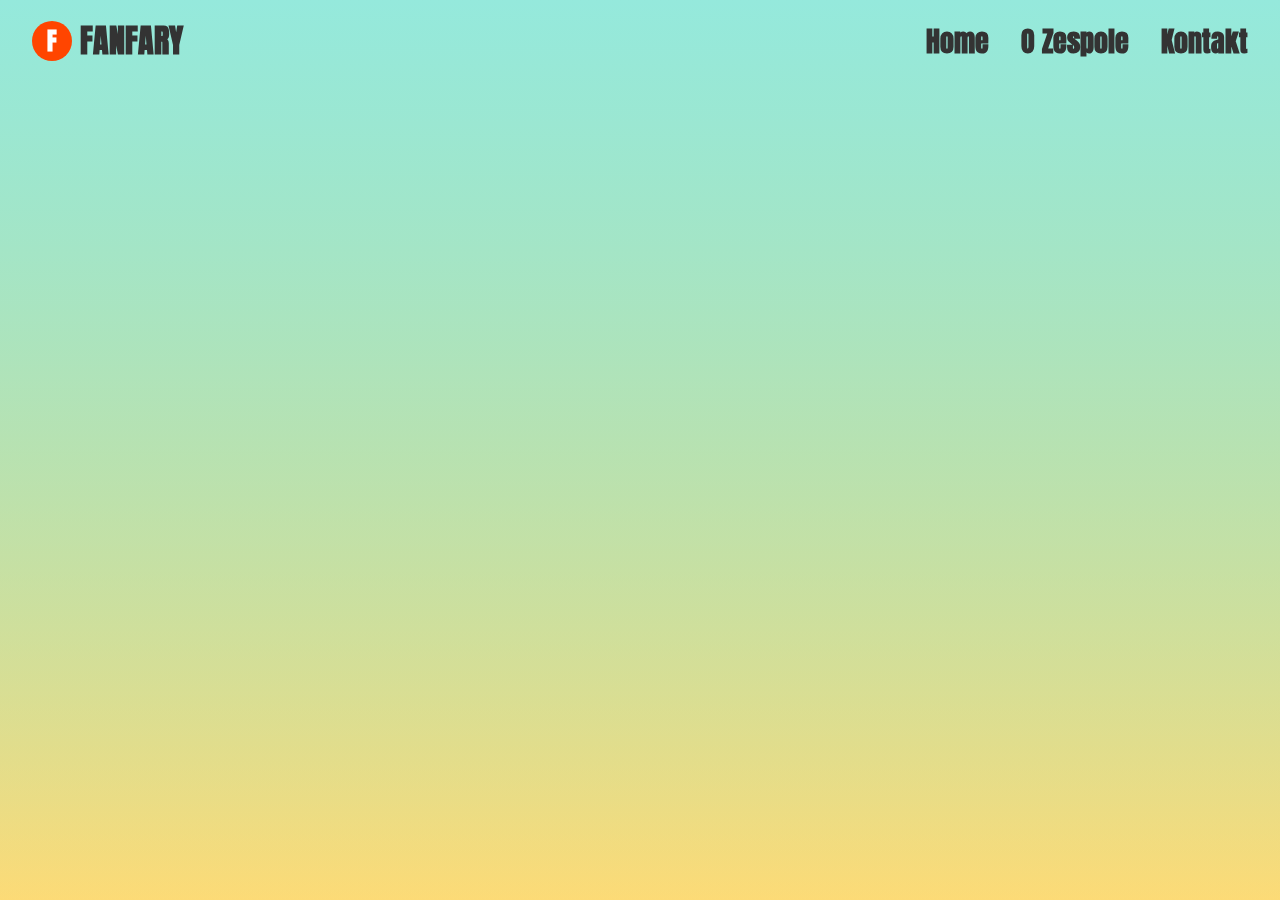
==== about.html @ 00285b22 "first commit" ====
<!DOCTYPE html>
<html lang="pl">
	<head>
		<meta charset="UTF-8" />
		<meta name="viewport" content="width=device-width, initial-scale=1.0" />
		<link rel="stylesheet" href="./css/main.css" />
		<link
			href="https://fonts.googleapis.com/css2?family=Anton&display=swap"
			rel="stylesheet" />
		<title>O Zespole</title>
	</head>
	<body>
		<header>
			<!-- NAV -->
			<nav class="nav">
				<!-- Logo -->
				<div class="nav__logo">
					<div class="nav__logo-circle">F</div>
					<span class="nav__logo-text">FANFARY</span>
				</div>
				<!-- Menu -->
				<ul class="nav__menu">
					<li class="nav__menu-item">
						<a href="./index.html" class="nav__link">Home</a>
					</li>
					<li class="nav__menu-item">
						<a href="./about.html" class="nav__link">O Zespole</a>
					</li>
					<li class="nav__menu-item">
						<a href="#contact" class="nav__link">Kontakt</a>
					</li>
				</ul>
			</nav>
		</header>
		<main>
			<section class="about-page">
				<h1 class="about-page__title">
					<span class="hero__accent">Fanfary</span> współtworzone są przez dwóch
					muzyków:
				</h1>
				<div class="about-page__cards">
					<div class="about-page__card">
						<img
							src="./IMG/Kurowski.jpg"
							alt="Członek zespołu"
							class="about-page__image" />
						<div class="about-page__content">
							<h3 class="about-page__name">Dominik Kurowski</h3>
							<p class="about-page__description">
								Lorem ipsum dolor sit amet consectetur, adipisicing elit.
								Delectus, tempore! Sit eligendi earum aliquam incidunt, deserunt
								sapiente quis aperiam consequatur. Veniam sapiente optio sit,
								aspernatur saepe eius aliquid doloribus itaque! Lorem ipsum
								Lorem ipsum dolor sit, amet consectetur adipisicing elit. Iusto
								a tenetur labore ad cum? Sint eaque autem, consectetur error
								officiis voluptate consequuntur harum, voluptates porro
								obcaecati ipsam reprehenderit velit ducimus. Lorem ipsum dolor
								sit amet consectetur adipisicing elit. At, nostrum aliquam,
								eligendi voluptatem corrupti maxime minima, beatae neque maiores
								dicta cupiditate consectetur cumque sapiente corporis! Cumque at
								eaque vel dolorem.
							</p>
						</div>
					</div>
					<div class="about-page__card">
						<img
							src="./IMG/Ten drugi.jpg"
							alt="Członek zespołu"
							class="about-page__image" />
						<div class="about-page__content">
							<h3 class="about-page__name">Imię Nazwisko</h3>
							<p class="about-page__description">
								Lorem ipsum dolor sit amet consectetur, adipisicing elit.
								Delectus, tempore! Sit eligendi earum aliquam incidunt, deserunt
								sapiente quis aperiam consequatur. Veniam sapiente optio sit,
								aspernatur saepe eius aliquid doloribus itaque! Lorem ipsum
								Lorem ipsum dolor sit, amet consectetur adipisicing elit. Iusto
								a tenetur labore ad cum? Sint eaque autem, consectetur error
								officiis voluptate consequuntur harum, voluptates porro
								obcaecati ipsam reprehenderit velit ducimus. Lorem ipsum dolor
								sit amet consectetur adipisicing elit. At, nostrum aliquam,
								eligendi voluptatem corrupti maxime minima, beatae neque maiores
								dicta cupiditate consectetur cumque sapiente corporis! Cumque at
								eaque vel dolorem.
							</p>
						</div>
					</div>
				</div>
			</section>
		</main>
	</body>
</html>
---- css/main.css ----
* {
  margin: 0;
  padding: 0;
  box-sizing: border-box;
}

body {
  margin: 0;
  font-family: "Roboto", sans-serif;
  background: linear-gradient(to bottom, #95e9dc, rgba(250, 191, 14, 0.3411764706));
  min-height: 100vh;
  color: #333;
}

.nav {
  display: flex;
  justify-content: space-between;
  align-items: center;
  font-family: "Anton", sans-serif;
  padding: 1rem 2rem;
  position: fixed;
  top: 0;
  width: 100%;
}
.nav__logo {
  display: flex;
  align-items: center;
}
.nav__logo-circle {
  width: 40px;
  height: 40px;
  background-color: #ff4500;
  border-radius: 50%;
  display: flex;
  justify-content: center;
  align-items: center;
  font-size: 1.5rem;
  font-weight: bold;
  color: #fff;
  margin-right: 0.5rem;
}
.nav__logo-text {
  font-size: 2rem;
  font-weight: bold;
  color: #333;
}
.nav__menu {
  list-style: none;
  display: flex;
  gap: 2rem;
}
.nav__menu .nav__link {
  text-decoration: none;
  font-size: 1.75rem;
  font-weight: 600;
  color: #333;
  transition: color 0.3s ease;
}
.nav__menu .nav__link:hover {
  color: #ff4500;
}

.hero {
  display: flex;
  justify-content: center;
  flex-direction: column;
  align-items: center;
  text-align: center;
  height: 100vh;
  background: transparent;
  color: #333;
}
.hero__accent {
  color: #ff4500;
}
.hero__title {
  font-family: "Anton", sans-serif;
  font-size: 3rem;
  line-height: 1.5;
  margin-bottom: 2rem;
}
.hero__title span {
  display: inline-block;
  opacity: 0;
  transform: translateY(20px);
  animation: fadeInUp 1s ease forwards;
}
.hero__title span:nth-child(1) {
  animation-delay: 0.2s;
}
.hero__title span:nth-child(2) {
  animation-delay: 0.4s;
}
.hero__title span:nth-child(3) {
  animation-delay: 0.6s;
}
.hero__title span:nth-child(4) {
  animation-delay: 0.8s;
}
.hero__title span:nth-child(5) {
  animation-delay: 1s;
}
.hero__title span:nth-child(6) {
  animation-delay: 1.2s;
}
.hero__title span:nth-child(7) {
  animation-delay: 1.4s;
}
.hero__title span:nth-child(8) {
  animation-delay: 1.6s;
}
.hero__title span:nth-child(9) {
  animation-delay: 1.8s;
}
.hero__image {
  max-width: 30%;
  height: auto;
  border-radius: 8px;
  box-shadow: 0 4px 15px rgba(0, 0, 0, 0.2);
  margin-bottom: 4rem;
  opacity: 0;
  transform: translateY(20px);
  animation: fadeInUp 1s ease forwards;
  animation-delay: 2.2s;
}
.hero__button {
  margin-top: 1.5rem;
  padding: 0.75rem 1.5rem;
  font-size: 1.25rem;
  font-weight: bold;
  background-color: #ff4500;
  color: #fff;
  border: none;
  border-radius: 8px;
  cursor: pointer;
  opacity: 0;
  transform: translateY(20px);
  animation: fadeInUp 1s ease forwards;
  animation-delay: 3.4s;
  transition: background-color 0.3s ease;
}
.hero__button:hover {
  background-color: #cc3700;
}

.about-page {
  padding: 4rem 2rem;
  text-align: center;
  background: linear-gradient(to bottom, #95e9dc, rgba(250, 191, 14, 0.3411764706));
  min-height: 100vh;
}
.about-page__title {
  font-family: "Anton", sans-serif;
  font-size: 2.5rem;
  color: #333;
  margin-bottom: 2rem;
  opacity: 0;
  animation: fadeIn 1s ease forwards;
  animation-delay: 0.2s;
}
.about-page__cards {
  display: flex;
  flex-wrap: wrap;
  justify-content: center;
  gap: 2rem;
}
.about-page__card {
  background-color: #ffffff;
  border-radius: 10px;
  box-shadow: 0 4px 6px rgba(0, 0, 0, 0.1);
  overflow: hidden;
  width: 30%;
  min-width: 300px;
  max-width: 400px;
  transition: transform 0.3s ease, box-shadow 0.3s ease;
  opacity: 0;
  animation: fadeInUp 1s ease forwards;
}
.about-page__card:hover {
  transform: translateY(-5px);
  box-shadow: 0 6px 10px rgba(0, 0, 0, 0.15);
}
.about-page__image {
  width: 100%;
  height: 300px;
  -o-object-fit: cover;
     object-fit: cover;
}
.about-page__content {
  padding: 1rem;
}
.about-page__content__name {
  font-size: 1.5rem;
  font-weight: bold;
  margin-bottom: 0.5rem;
  color: #333;
}
.about-page__content__description {
  font-size: 1rem;
  line-height: 1.5;
  color: #333;
}
@keyframes fadeIn {
  from {
    opacity: 0;
  }
  to {
    opacity: 1;
  }
}
.about-page__card:nth-child(1) {
  animation-delay: 0.3s;
}
.about-page__card:nth-child(2) {
  animation-delay: 0.6s;
}

@keyframes fadeInUp {
  from {
    opacity: 0;
    transform: translateY(20px);
  }
  to {
    opacity: 1;
    transform: translateY(0);
  }
}/*# sourceMappingURL=main.css.map */
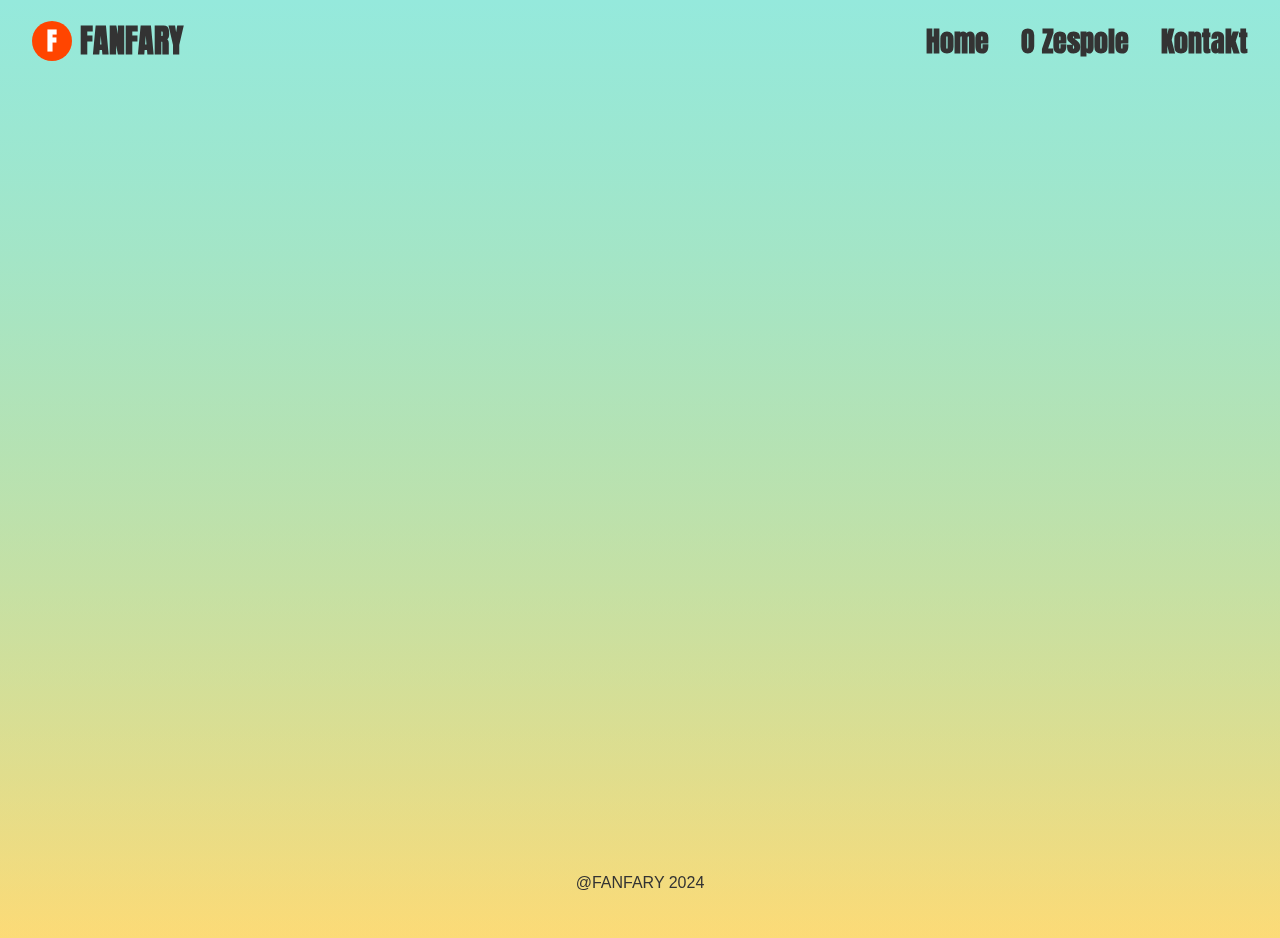
==== commit 9193d209: "add footer, add h3 in about section" ====
--- a/about.html
+++ b/about.html
@@ -34,10 +34,13 @@
 		</header>
 		<main>
 			<section class="about-page">
-				<h1 class="about-page__title">
-					<span class="hero__accent">Fanfary</span> współtworzone są przez dwóch
-					muzyków:
-				</h1>
+				<h3 class="about-page__subtitle">
+					Duo. Wrocław i Rzeszów. Muzyka
+					rockowo-alternatywno-elektroniczno-popowa. Produkujemy i nagrywamy.
+				</h3>
+				<h2 class="about-page__title">
+					<span class="hero__accent">Fanfary</span> współtworzą :
+				</h2>
 				<div class="about-page__cards">
 					<div class="about-page__card">
 						<img
@@ -88,5 +91,6 @@
 				</div>
 			</section>
 		</main>
+		<footer class="footer">@FANFARY 2024</footer>
 	</body>
 </html>
--- a/css/main.css
+++ b/css/main.css
@@ -1,3 +1,4 @@
+@charset "UTF-8";
 * {
   margin: 0;
   padding: 0;
@@ -124,7 +125,9 @@
   animation-delay: 2.2s;
 }
 .hero__button {
-  margin-top: 1.5rem;
+  position: relative;
+  top: -20px; /* Przesuń przycisk w górę */
+  margin-top: 0; /* Usuń margin-top, aby uniknąć konfliktów */
   padding: 0.75rem 1.5rem;
   font-size: 1.25rem;
   font-weight: bold;
@@ -148,6 +151,18 @@
   text-align: center;
   background: linear-gradient(to bottom, #95e9dc, rgba(250, 191, 14, 0.3411764706));
   min-height: 100vh;
+}
+.about-page__subtitle {
+  font-family: "Anton", sans-serif;
+  font-size: 1.5rem;
+  line-height: 1.6;
+  color: #333;
+  margin-bottom: 1rem;
+  opacity: 0;
+  transform: translateY(20px);
+  animation: fadeInUp 1s ease forwards;
+  animation-delay: 0.1s;
+  text-align: center;
 }
 .about-page__title {
   font-family: "Anton", sans-serif;
@@ -224,4 +239,14 @@
     opacity: 1;
     transform: translateY(0);
   }
+}
+.footer {
+  position: fixed; /* Stopka zawsze na dole */
+  bottom: 0; /* Przyklejona do dolnej krawędzi */
+  width: 100%; /* Rozciąga się na całą szerokość */
+  color: #333; /* Kolor tekstu */
+  text-align: center; /* Wyśrodkowanie tekstu */
+  padding: 0.5rem 0; /* Dodanie przestrzeni pionowej */
+  font-size: 1rem; /* Wielkość tekstu */
+  z-index: 10; /* Zapewnia, że stopka jest nad innymi elementami */
 }/*# sourceMappingURL=main.css.map */